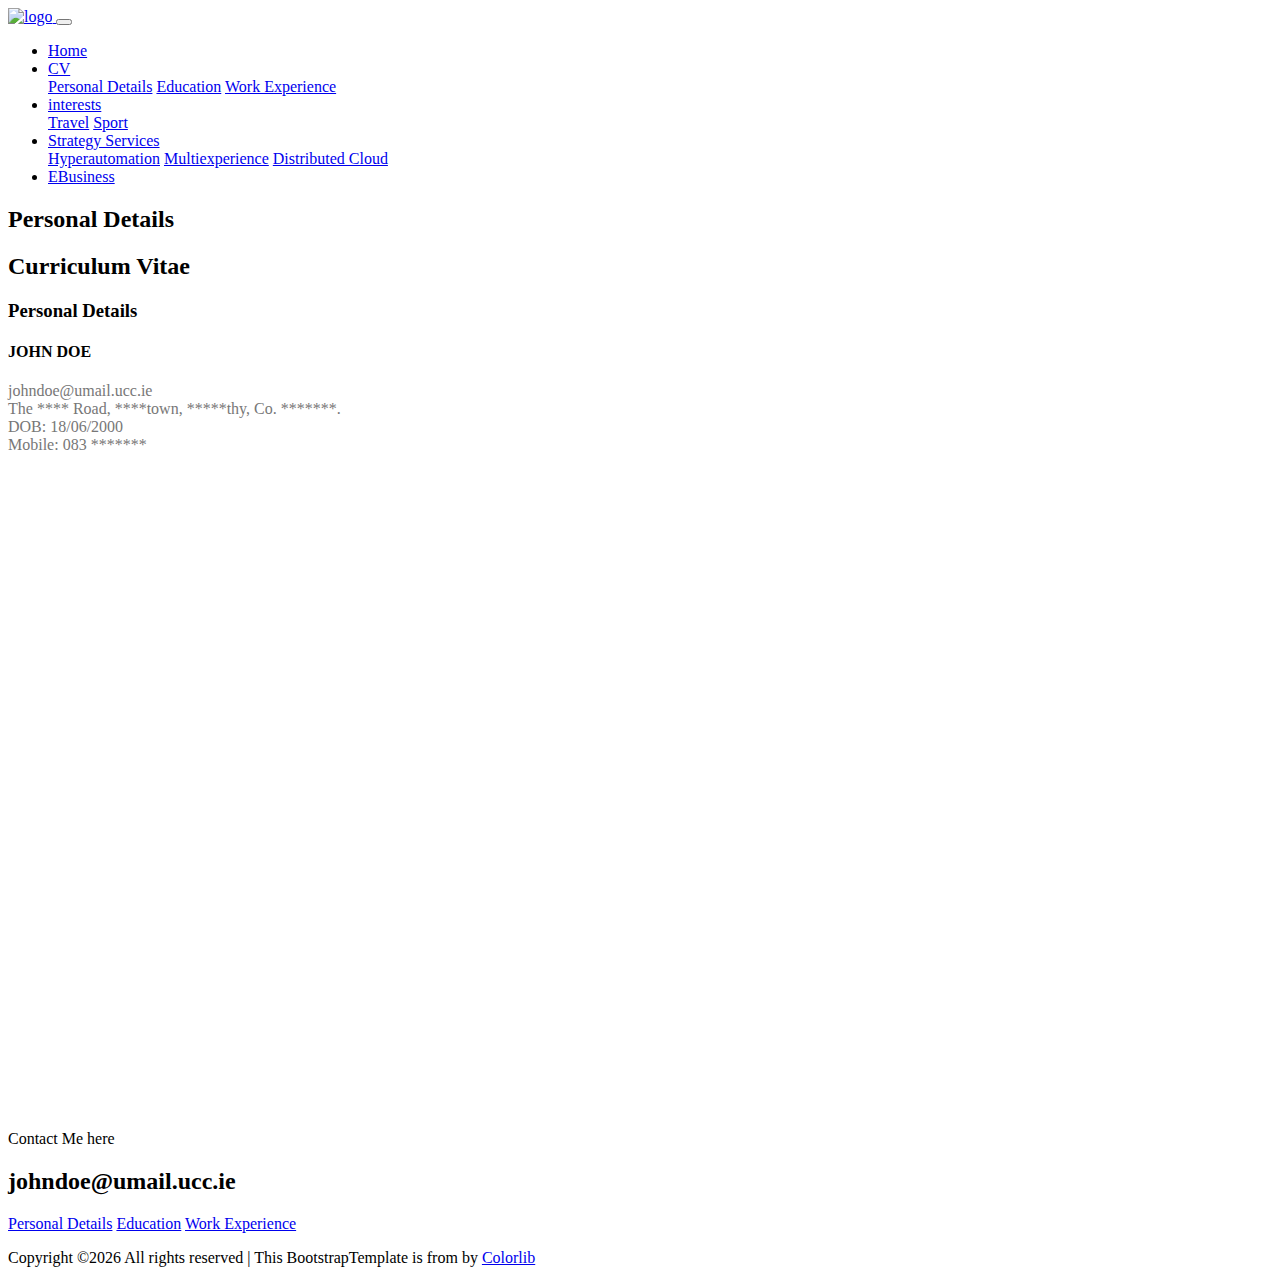
==== PersonalDetails.html @ 78189657 "pad" ====
<!DOCTYPE html>
<html lang="en">
	<head>
		<title>Personal Details</title>
		<!-- Retrieving font for styling -->
		<link href="https://fonts.googleapis.com/css?family=Roboto&display=swap" rel="stylesheet">
		<!-- BootstrapTemplate links start-->
		<!-- Required meta tags -->
		<meta charset="utf-8">
		<meta name="viewport" content="width=device-width, initial-scale=1, shrink-to-fit=no">
		<link rel="icon" href="BootstrapTemplate/img/favicon.png">
		<!-- Bootstrap CSS -->
		<link rel="stylesheet" href="BootstrapTemplate/css/bootstrap.min.css">
		<!-- animate CSS -->
		<link rel="stylesheet" href="BootstrapTemplate/css/animate.css">
		<!-- owl carousel CSS -->
		<link rel="stylesheet" href="BootstrapTemplate/css/owl.carousel.min.css">
		<!-- themify CSS -->
		<link rel="stylesheet" href="BootstrapTemplate/css/themify-icons.css">
		<!-- flaticon CSS -->
		<link rel="stylesheet" href="BootstrapTemplate/css/flaticon.css">
		<!-- font awesome CSS -->
		<link rel="stylesheet" href="BootstrapTemplate/css/magnific-popup.css">
		<!-- swiper CSS -->
		<link rel="stylesheet" href="BootstrapTemplate/css/slick.css">
		<link rel="stylesheet" href="BootstrapTemplate/css/gijgo.min.css">
		<link rel="stylesheet" href="BootstrapTemplate/css/nice-select.css">
		<link rel="stylesheet" href="BootstrapTemplate/css/all.css">
		<!-- style CSS -->
		<link rel="stylesheet" href="BootstrapTemplate/css/style.css">
		<!-- BootstrapTemplate links end-->
		<style>
	  /* Set the size of the div element that contains the map */
      #map {
        height: 600px;  /* The height is 400 pixels */
        width: 1000px;  /* The width is the width of the web page */
		margin: auto;
		padding: 30px;
       }
	</style>
	</head>
	<body>
		<header class="main_menu home_menu">
			<div class="container">
				<div class="row align-items-center">
					<div class="col-lg-12">
						<nav class="navbar navbar-expand-lg navbar-light">
							<a class="navbar-brand" href="index.html"> <img src="BootstrapTemplate/img/logo.png" alt="logo"> </a>
							<button class="navbar-toggler" type="button" data-toggle="collapse"
								data-target="#navbarSupportedContent" aria-controls="navbarSupportedContent"
								aria-expanded="false" aria-label="Toggle navigation">
								<span class="menu_icon"><i class="ti-menu"></i></span>
							</button>

							<div class="collapse navbar-collapse main-menu-item" id="navbarSupportedContent">
								<ul class="navbar-nav">
									<li class="nav-item">
										<a class="nav-link" href="index.html">Home</a>
									</li>
									<li class="nav-item dropdown">
										<a class="nav-link dropdown-toggle" href="index.html" id="navbarDropdown"
											role="button" data-toggle="dropdown" aria-haspopup="true" aria-expanded="false">
											CV
										</a>
										<div class="dropdown-menu" aria-labelledby="navbarDropdown">
											<a class="dropdown-item" href="PersonalDetails.html">Personal Details</a>
											<a class="dropdown-item" href="Education.html">Education</a>
											<a class="dropdown-item" href="WorkExperience.html">Work Experience</a>
										</div>
									</li>
									<li class="nav-item dropdown">
										<a class="nav-link dropdown-toggle" href="Interests.html" id="navbarDropdown_1"
											role="button" data-toggle="dropdown" aria-haspopup="true" aria-expanded="false">
											interests
										</a>
										<div class="dropdown-menu" aria-labelledby="navbarDropdown_1">
											<a class="dropdown-item" href="Interests.html#Travel">Travel</a>
											<a class="dropdown-item" href="Interests.html#Sports">Sport</a>
										</div>
									</li>
									<li class="nav-item dropdown">
										<a class="nav-link dropdown-toggle" href="StrategyServices.html" id="navbarDropdown_2"
											role="button" data-toggle="dropdown" aria-haspopup="true" aria-expanded="false">
											Strategy Services
										</a>
										<div class="dropdown-menu" aria-labelledby="navbarDropdown_2">
											<a class="dropdown-item" href="StrategyServices.html#Hyperautomation">Hyperautomation</a>
											<a class="dropdown-item" href="StrategyServices.html#Multiexperience">Multiexperience</a>
											<a class="dropdown-item" href="StrategyServices.html#DistributedCloud">Distributed Cloud</a>
										</div>
									</li>
									<li class="nav-item">
										<a class="nav-link" href="Ebus1.html">EBusiness</a>
									</li>
								</ul>
							</div>
							<div class="social_icon">
								<a href="https://www.facebook.com/"><i class="fab fa-facebook-square"></i></a>
								<a href="https://www.instagram.com/"><i class="fab fa-instagram"></i></a>
								<a href="https://ie.linkedin.com/"><i class="fab fa-linkedin"></i></a>
								<a href="https://twitter.com/?lang=en"><i class="fab fa-twitter"></i></a>
							</div>
						</nav>
					</div>
				</div>
			</div>
		</header>
		<!-- Header part end-->
		
		
		<!-- breadcrumb start-->
		<section class="breadcrumb breadcrumb_bg">
			<div class="container">
				<div class="row">
					<div class="col-lg-12">
						<div class="breadcrumb_iner">
							<div class="breadcrumb_iner_item">
								<h2>Personal Details</h2>
							</div>
						</div>
					</div>
				</div>
			</div>
		</section>
		<!-- breadcrumb start-->
		<div class="cvtext">
			<h2 class="up" id="cv">Curriculum Vitae</h2>
			<h3 id="pd">Personal Details</h3>
			<h4>JOHN DOE</h4>
			<p style="color: #777777;">johndoe@umail.ucc.ie <br>
				The **** Road, ****town, *****thy, Co. *******. <br>
				DOB: 18/06/2000 <br>
				Mobile: 083 *******
			</p>
		</div>
		<div id="map"></div>
		<script>
	// Initialize and add the map
	function initMap() {
	  // The location of Uluru
	  var adamstown = {lat: 52.390524, lng: -6.725119};
	  // The map, centered at Uluru
	  var map = new google.maps.Map(
		  document.getElementById('map'), {zoom: 10, center: adamstown});
	  // The marker, positioned at Uluru
	  var marker = new google.maps.Marker({position: adamstown, map: map});
	}
		</script>
		<!--Load the API from the specified URL
		* The async attribute allows the browser to render the page while the API loads
		* The key parameter will contain your own API key (which is not needed for this tutorial)
		* The callback parameter executes the initMap() function
		-->
		<script async defer
		src="https://maps.googleapis.com/maps/api/js?key=AIzaSyA6V--JczP7bCcRyrEQQT127e4qK2Yc-pQ&callback=initMap">
		</script>
		 <!-- footer css start -->
		 <footer class="footer_Part padding_top">
			 <div class="container">
				 <div class="row alingn-item-center">
					 <div class="col-lg-6">
						 <div class="footer_text">
							 <span>Contact Me here</span>
							 <h2>johndoe@umail.ucc.ie </h2>
						 </div>
					 </div>
					 <div class="col-lg-6">
				
					 </div>
					 <div class="col-lg-6">
						 <div class="footer_menu">
							 <a href="PersonalDetails.html">Personal Details</a>
							 <a href="Education.html">Education</a>
							 <a href="WorkExperience.html">Work Experience</a>
						 </div>
					 </div>
					 <div class="col-lg-6">
						<div class="social_icon">
							<a href="https://www.facebook.com/"><i class="fab fa-facebook-square"></i></a>
							<a href="https://www.instagram.com/"><i class="fab fa-instagram"></i></a>
							<a href="https://ie.linkedin.com/"><i class="fab fa-linkedin"></i></a>
							<a href="https://twitter.com/?lang=en"><i class="fab fa-twitter"></i></a>
						</div>
					 </div>
					 <div class="col-lg-12">
							<div class="copyright_part text-center">
								<p class="footer-text m-0">
								<!-- Link back to Colorlib can't be removed. Template is licensed under CC BY 3.0. -->
	Copyright &copy;<script>document.write(new Date().getFullYear());</script> All rights reserved | This BootstrapTemplate is from <i class="ti-heart" aria-hidden="true"></i> by <a href="https://colorlib.com" target="_blank">Colorlib</a>
	<!-- Link back to Colorlib can't be removed. Template is licensed under CC BY 3.0. -->
								</p>
							</div>
					 </div>
				 </div>
			 </div>
		 </footer>
		 <!-- footer css end -->
	</body>
</html>
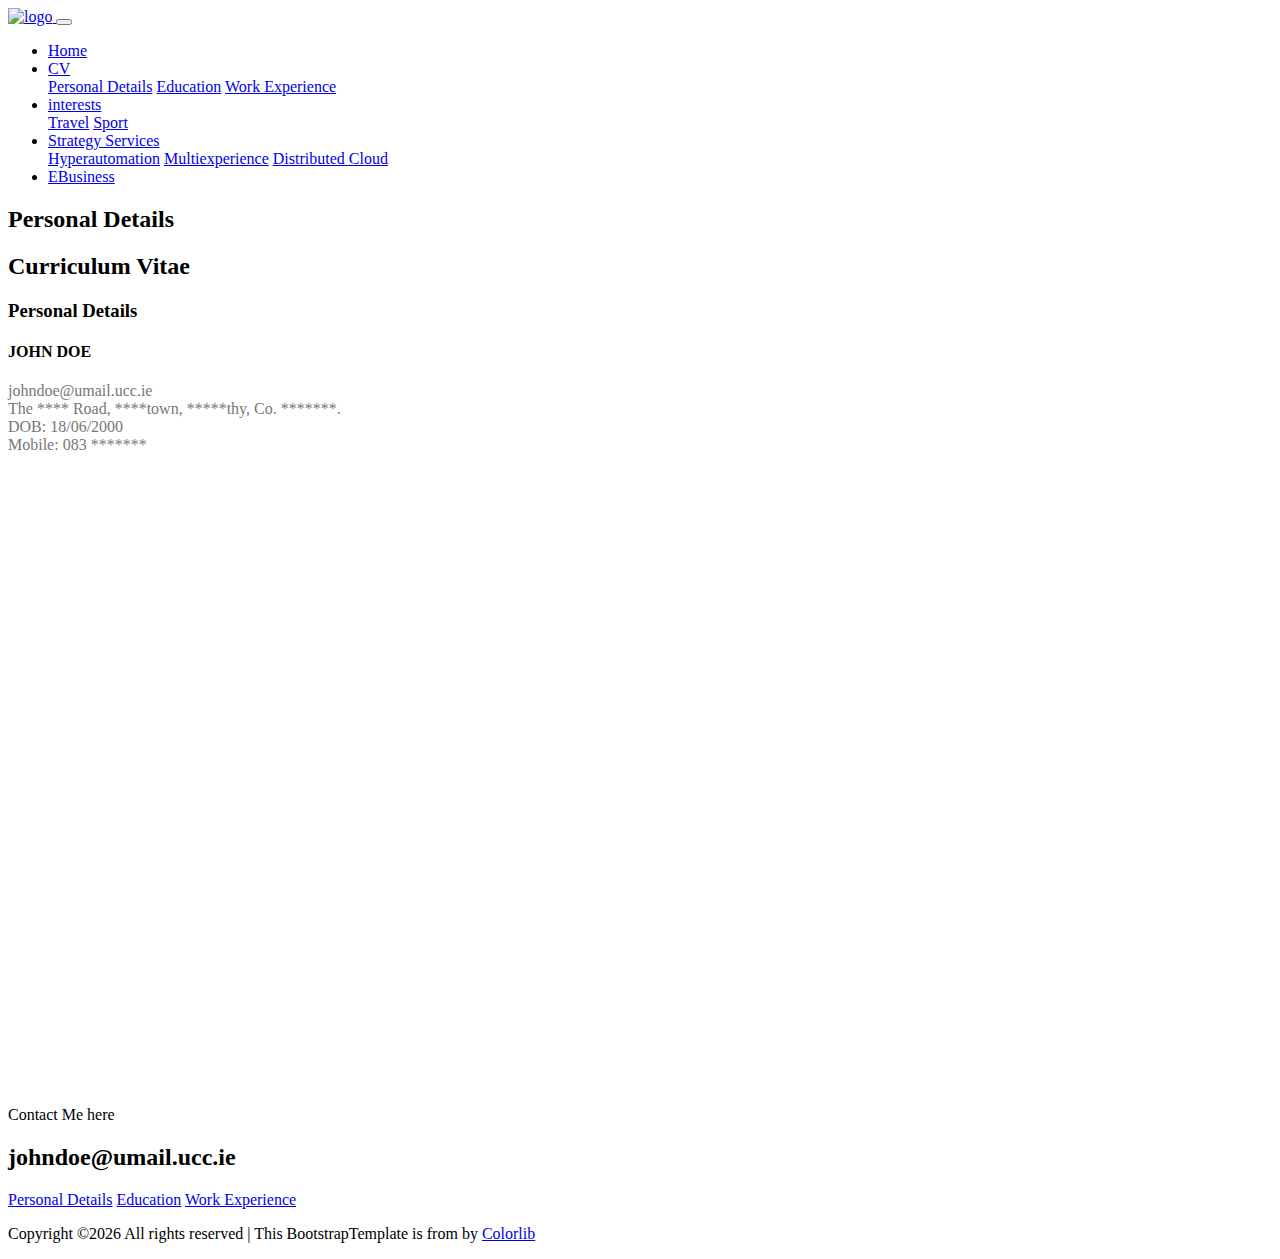
==== commit 57e92559: "br" ====
--- a/PersonalDetails.html
+++ b/PersonalDetails.html
@@ -35,7 +35,7 @@
         height: 600px;  /* The height is 400 pixels */
         width: 1000px;  /* The width is the width of the web page */
 		margin: auto;
-		padding: 30px;
+		
        }
 	</style>
 	</head>
@@ -154,6 +154,7 @@
 		<script async defer
 		src="https://maps.googleapis.com/maps/api/js?key=AIzaSyA6V--JczP7bCcRyrEQQT127e4qK2Yc-pQ&callback=initMap">
 		</script>
+		<br><br>
 		 <!-- footer css start -->
 		 <footer class="footer_Part padding_top">
 			 <div class="container">
